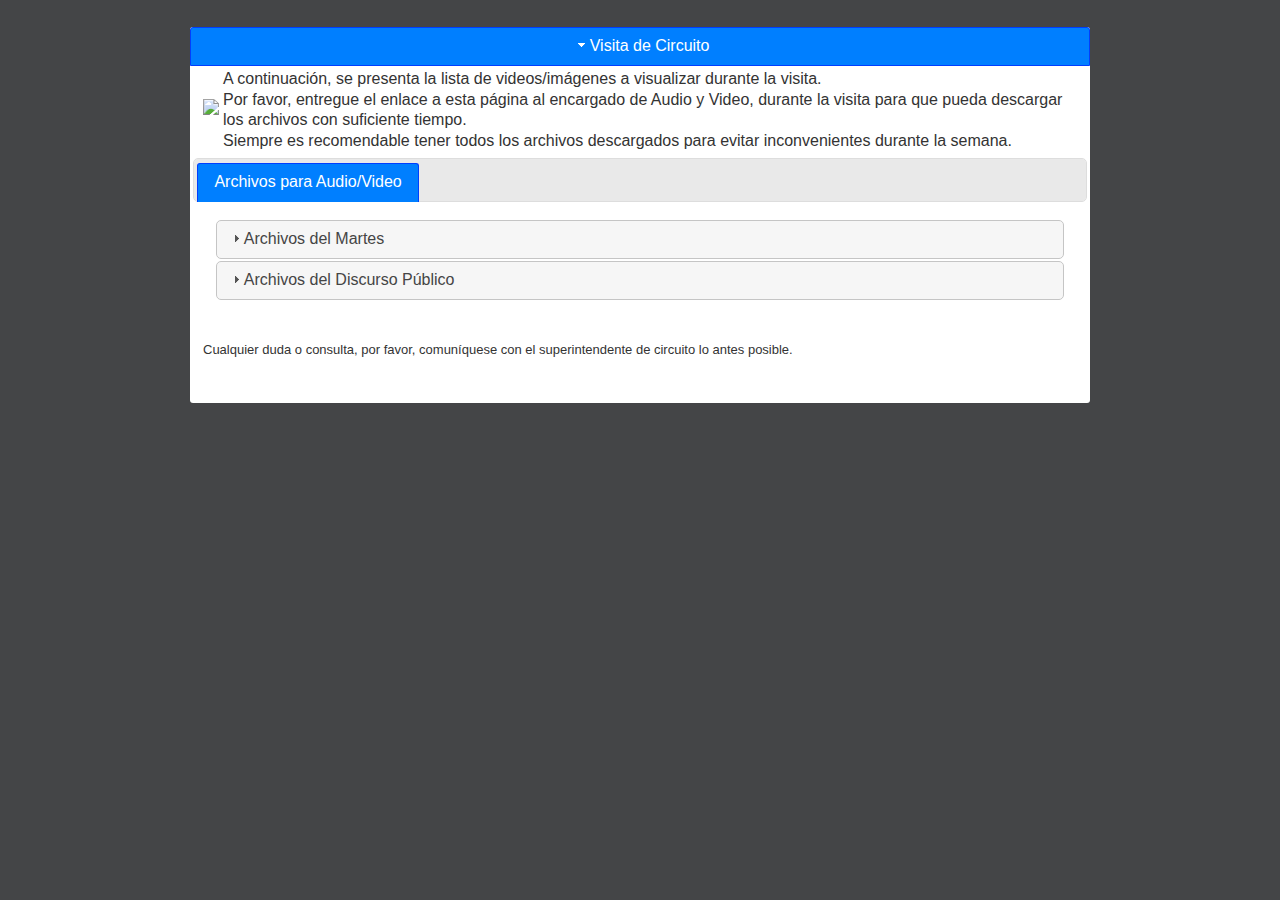
==== 202503/index.html @ 1b36b1fa "Version 202503" ====
<!DOCTYPE html>
<html style="padding-top:25px;">
   <head>
      <meta name="viewport" content="width=device-width">
	  <meta name="description" content="En esta p&aacute;gina podr&aacute; encontrar los archivos necesarios para la proyecci&oacute;n durante la semana de la visita del superintendente de circuito. Por favor, entrege el enlace a esta p&aacute;gina al encargado de proyectar durante la visita para que pueda descargar los archivos con suficiente tiempo.">
      <meta property="og:image" content="https://wol.jw.org/pap-x-paa/wol/mp/r197/lp-paa/kr/2015/240">
	  <title>Visita circuito</title>
      <link rel="stylesheet" href="build2/jquery-ui.css">
      <link rel="stylesheet" href="build2/styleAccordion.css">
      <link rel="stylesheet" href="build2/style.css" />
      <link rel="stylesheet" href="build2/jquery.jgrowl.css"/>
      <link rel="stylesheet" href="build2/stylePopup.css">
      <link rel="stylesheet" href="build2/jquery.mobile-1.4.5.min.css">
      <script src="build2/video.js" ></script>
      <script src="build2/jquery-1.12.4.js"></script>
      <script src="build2/jquery-ui.js"></script>
      <script src="build2/jquery.jgrowl.js"></script>
      <script>
        //var person='a';
		//var phash = 0;
		
		//let person = prompt("Indique el primer texto que aparece en el sfl 16:1", "Validacion");
		//if (person === null) {
		//	person ="a";
		//};
		//phash = GetHash(person); 
		 
  
		$( function() {
         	$( "#accordionV" ).accordion({
         		heightStyle: "content",
         		collapsible: true,
         		active:false
         	});
         	 
         	$( "#titulo" ).accordion({
         	  heightStyle: "content"
         	});
         	$( "#tema" ).accordion({
         	  heightStyle: "content"
         	});
         	$( "input" ).checkboxradio({
         	  icon: false
         	});
         	 
         	
         } );
         
         
         $( function() {
         	$( "#tabs" ).tabs();
         } );
		   
		
		 
		 
		 
           
      </script>
   </head>
   <body class="Total">
   
      <center>
         <div id="titulo" >
            <h3>Visita de Circuito</h3>
         </div>
      </center>
      <table style="padding-left:10px;">
         <tr>
		 <td>
			<img src="https://wol.jw.org/pap-x-paa/wol/mp/r197/lp-paa/kr/2015/240" style="max-width:75px;">
		 </td>
            <td>
               
A continuaci&oacute;n, se presenta la lista de videos/im&aacute;genes a visualizar durante la visita.<br/>
Por favor, entregue el enlace a esta p&aacute;gina al encargado de Audio y Video, durante la visita para que pueda descargar los archivos con suficiente tiempo.<br/>
Siempre es recomendable tener todos los archivos descargados para evitar inconvenientes durante la semana.
            </td>
         </tr>
      </table>
      <div id="tabs" class="TabsAlign" >
         <ul>
            <li><a href='#tab-V'>Archivos para Audio/Video</a></li>
         </ul>
         <div id='tab-V'>
            <div id='accordionV'>
				<h3>Archivos del Martes</h3>
               <div>
                 
                  <table width='100%'>
                     <colgroup>
                        <col span='1' style='width:95%;'>
                       
                         
                     </colgroup>
                     <tr>
                        <td><a  class="LinkButton2" onclick="javascript:ChangeVideo('videos/Martes1.mp4');" title="Video 1 "> Video 1</a></td>
                     </tr>
					<tr>
                        <td><a  class="LinkButton2" onclick="javascript:ChangeVideo('videos/Martes2.mp4');" title="Video 2 "> Video 2</a></td>
                     </tr>
			 
					
                  </table>
               </div> 
			   
			                   
			   <h3>Archivos del Discurso P&uacute;blico</h3>
               <div>
                  <!-- lista de discursos -->	
                  <table width='100%'>
                     <colgroup>
                         <col span='1' style='width:95%;'>
                        
                     </colgroup>

                     <tr>
                        <td><a  class="LinkButton2" onclick="javascript:ChangeVideo('videos/Publico1.jpg');" title="Imagen"> Imagen 1</a></td>
                     </tr>
					  <tr>
                        <td><a  class="LinkButton2" onclick="javascript:ChangeVideo('videos/Publico2.jpg');" title="Imagen"> Imagen 2</a></td>
                     </tr>
				
					 
                     
                  </table>
				   
               </div>
			   
	
			   
            </div>
         </div>
      </div>
      <p />
      <p />
	  
	  <table style="padding-left:10px;font-size:13px;">
         <tr>
            <td>
			<!-- <p style="padding-left:10px;font-size:13px;">
				  <b>Importante:</b> puede descargar estos archivos para JW Library desde el sitio <a href="https://my.jw.org" target="blank">https://my.jw.org</a> en Archivos Multimedia como 
				        <font style="font-style: italic;  color: cadetblue;">S-319-22mp - Archivos multimedia para los discursos p&uacute;blicos del superintendente de circuito 2021-2022.</font> <br/>
						Desde JW Library puede mostrar las im&aacute;genes, adem&aacute;s, puede importar el video "Video - Predicaci&oacute;n" para proyectar directamente desde JW Library.
                  </p>    
				   -->
              Cualquier duda o consulta, por favor, comun&iacute;quese con el superintendente de circuito lo antes posible.<br/>
            </td>
         </tr>
      </table>
	  
         <br/>
      <div id="endPage">
      <br/>
   </body>
   
   <script>
		//if (phash != 326881879) {
		//	try{
		//		
		//		$("#secret1").remove();
		//		$("#secret2").remove();
		//		
		//	} catch (e) {
		//		alert("Error de validacion: " + e.description);
		//	}
		//};
	</script>

</html>
---- 202503/build2/styleAccordion.css ----
body {
	font-family: Arial, Helvetica, sans-serif;
}

table {
	font-size: 1em;
}

.ui-draggable, .ui-droppable {
	background-position: top;
}
---- 202503/build2/style.css ----
.fullscreen-bg {
    position: fixed;
    top: 0;
    right: 0;
    bottom: 0;
    left: 0;
    overflow: hidden;
    z-index: -100;
}

.fullscreen-bg__video {
    /*position: absolute;*/
    top: 0;
    left: 0;
    width: 100%;
    height: 100%;
}

.videoClean::-webkit-media-controls {
  display:none !important
  
}

VideoPanelFull{
	visibility:hidden;
	position:absolute;
	top:0;
	left:0;
	width:100%;
	max-height:100%;
}

html{
	background-color:#444547;
}
body{
	max-width:900px;
	width:90%;
	margin:0 auto;
	background-color:white;
	border-radius:3px;
}

.logo{
	position:relative;
	width:100%;
	min-width:20px;
	max-width:100px;
	float: left;
}

a:active, a:hover{
    background-color: #007fff;
	border: 1px solid black;
	color:white;
}

.asaasvisited {
    background-color: #007fff;
	border: 1px solid black;
	color:white;
}
 
 
.LinkButton {
    background-color: #f6f6f6;
    border: 1px solid #c5c5c5;
    color: black;
    padding: 10px 0px;
    text-align: center;
    text-decoration: none;
    display: inline-block;
    font-size: 16px;
    cursor: cursor;
	width:100%;
	border-radius: 3px;
	
	display:-webkit-box;
	-webkit-line-clamp:0.50%;
	-webkit-box-orient:vertical;
	overflow:hidden;
	line-height:160%;
}

.LinkButton2 {
    background-color: #f6f6f6;
    border: 1px solid #c5c5c5;
    color: black;
    padding: 10px 0px;
    text-align: center;
    text-decoration: none;
    display: inline-block;
    font-size: 16px;
    cursor: cursor;
	width:100%;
	border-radius: 3px;
	
    text-align:left;
	text-indent:10px;
	text-align-last:left;
	display:-webkit-box;
	-webkit-line-clamp:0.50%;
	-webkit-box-orient:vertical;
	overflow:hidden;
	line-height:160%;
}
 


img {
    width: auto;  /* set to anything and aspect ratio is maintained - also corrects glitch in Internet Explorer */
    height: auto;  /* set to anything and aspect ratio is maintained */
    max-width: 100%;
    border: 0;  /* for older IE browsers that draw borders around images */}
	
nav {
    float: left;
    max-width: 300px;
	width:25%;
    margin: 0;
    padding: 1em;
}
 
  

article {
    margin-left: 170px;
    padding: 1em;
    overflow: hidden;
}

.TabsAlign{
	position:block;
	max-width:100%;
	 overflow: hidden;
}
  
/* video container */
.videoContainer{
	overflow:hidden;
	background:#000;
	color:#ccc;
	/*width:600px;*/
	max-width:600px; 
	margin:0 auto;
}

 
/* video container */
.videoContainer2{
	overflow:hidden;
	background:#000;
	color:#ccc;
	width:100%;
	max-width:600px; 
	margin:0 auto;
}


/* video caption css */
.caption{
	display:none;
	position:absolute;
	top:0;
	left:0;
	padding:10px;
	color:#ccc;
	font-size:20px;
	font-weight:bold;
	box-sizing: border-box;
	-ms-box-sizing: border-box;
	-webkit-box-sizing: border-box;
	-moz-box-sizing: border-box;
	background: #1F1F1F; /* fallback */
	background:-moz-linear-gradient(top,#242424 50%,#1F1F1F 50%,#171717 100%);
	background:-webkit-linear-gradient(top,#242424 50%,#1F1F1F 50%,#171717 100%);
	background:-o-linear-gradient(top,#242424 50%,#1F1F1F 50%,#171717 100%);
}

/*** VIDEO CONTROLS CSS ***/
/* control holder */
.control{
	background:#333;
	color:#ccc;
	position:relative;
	bottom:50px;
	left:0;
	
	z-index:5;
	display:none;
}
/* control top part */
.topControl{
	height:11px;
	border-bottom:1px solid #404040;
	padding:1px 5px;
	background:#1F1F1F; /* fallback */
	background:-moz-linear-gradient(top,#242424 50%,#1F1F1F 50%,#171717 100%);
	background:-webkit-linear-gradient(top,#242424 50%,#1F1F1F 50%,#171717 100%);
	background:-o-linear-gradient(top,#242424 50%,#1F1F1F 50%,#171717 100%);
}
/* control bottom part */
.btmControl{
	clear:both;
	background: #1F1F1F; /* fallback */
	background:-moz-linear-gradient(top,#242424 50%,#1F1F1F 50%,#171717 100%);
	background:-webkit-linear-gradient(top,#242424 50%,#1F1F1F 50%,#171717 100%);
	background:-o-linear-gradient(top,#242424 50%,#1F1F1F 50%,#171717 100%);
}
.control div.btn {
	float:left;
	width:34px;
	height:30px;
	padding:0 5px;
	border-right:1px solid #404040;
	cursor:pointer;
}
.control div.text{
	font-size:12px;
	font-weight:bold;
	line-height:30px;
	text-align:center;
	font-family:verdana;
	width:20px;
	border:none;
	color:#777;
}
.control div.btnPlay{
	background:url(control.png) no-repeat 0 0;
	border-left:1px solid #404040;
}
.control div.paused{
	background:url(control.png) no-repeat 0 -30px;
}
.control div.btnStop{
	background:url(control.png) no-repeat 0 -60px;
}
.control div.spdText{
	border:none;
	font-size:14px;
	line-height:30px;
	font-style:italic;
}
.control div.selected{
	font-size:15px;
	color:#ccc;
}
.control div.sound{
	background:url(control.png) no-repeat -88px -30px;
	border:none;
	float:right;
}
.control div.sound2{
	background:url(control.png) no-repeat -88px -60px !important;
}
.control div.muted{
	background:url(control.png) no-repeat -88px 0 !important;
}
.control div.btnFS{
	background:url(control.png) no-repeat -44px 0;
	float:right;
}
.control div.btnLight{
	background:url(control.png) no-repeat -44px -60px;
	border-left:1px solid #404040;
	float:right;
}
.control div.lighton{
	background:url(control.png) no-repeat -44px -30px !important;
}

/* PROGRESS BAR CSS */
/* Progress bar */
.progress {
	width:85%;
	height:10px;
	position:relative;
	float:left;
	cursor:pointer;
	background: #444; /* fallback */
	background:-moz-linear-gradient(top,#666,#333);
	background:-webkit-linear-gradient(top,#666,#333);
	background:-o-linear-gradient(top,#666,#333);
	box-shadow:0 2px 3px #333 inset;
	-moz-box-shadow:0 2px 3px #333 inset;
	-webkit-box-shadow:0 2px 3px #333 inset;
	border-radius:10px;
	-moz-border-radius:10px;
	-webkit-border-radius:10px;
}
.progress span {
	height:100%;
	position:absolute;
	top:0;
	left:0;
	display:block;
	border-radius:10px;
	-moz-border-radius:10px;
	-webkit-border-radius:10px;
}
.timeBar{
	z-index:10;
	width:0;
	background: #3FB7FC; /* fallback */
	background:-moz-linear-gradient(top,#A0DCFF 50%,#3FB7FC 50%,#16A9FF 100%);
	background:-webkit-linear-gradient(top,#A0DCFF 50%,#3FB7FC 50%,#16A9FF 100%);
	background:-o-linear-gradient(top,#A0DCFF 50%,#3FB7FC 50%,#16A9FF 100%);
	box-shadow:0 0 1px #fff;
	-moz-box-shadow:0 0 1px #fff;
	-webkit-box-shadow:0 0 1px #fff;
}
.bufferBar{
	z-index:5;
	width:0;
	background: #777;
	background:-moz-linear-gradient(top,#999,#666);
	background:-webkit-linear-gradient(top,#999,#666);
	background:-o-linear-gradient(top,#999,#666);
	box-shadow:2px 0 5px #333;
	-moz-box-shadow:2px 0 5px #333;
	-webkit-box-shadow:2px 0 5px #333;
}
/* time and duration */
.time{
	width:15%;
	float:right;
	text-align:center;
	font-size:11px;
	line-height:12px;
}

/* VOLUME BAR CSS */
/* volume bar */
.volume{
	position:relative;
	cursor:pointer;
	width:70px;
	height:10px;
	float:right;
	margin-top:10px;
	margin-right:10px;
}
.volumeBar{
	display:block;
	height:100%;
	position:absolute;
	top:0;
	left:0;
	background-color:#eee;
	z-index:10;
}

/* OTHERS CSS */
/* video screen cover */
.loading, #init{
	position:absolute;
	top:0;
	left:0;
	width:100%;
	height:100%;
	background:url(loading.gif) no-repeat 50% 50%;
	z-index:2;
	display:none;
}
#init{
	background:url(bigplay.png) no-repeat 50% 50% !important;
	cursor:pointer;
	visibility:hidden;
}



.video222::-webkit-media-controls-fullscreen-button {
    display: none;
}
---- 202503/build2/stylePopup.css ----
body {
  color: #333;
  font-family: 'Helvetica', arial;
}

.wrap {
  padding: 40px;
  text-align: center;
}

hr {
  clear: both;
  margin-top: 40px;
  margin-bottom: 40px;
  border: 0;
  border-top: 1px solid #aaa;
}

h1 {
  font-size: 30px;
  margin-bottom: 40px;
}

p {
  margin-bottom: 20px;
}

.btn {
  background: #f6f6f6;
  border: silver solid 1px;
  border-radius: 3px;
  color: black;
  display: inline-block;
  font-size: 14px;
  padding: 8px 15px;
  text-decoration: none;
  text-align: center;
  min-width: 60px;
  position: relative;
  transition: color .1s ease;
}
.btn:hover {
  background: #357ebd;
}
.btn.btn-big {
  font-size: 18px;
  padding: 15px 20px;
  min-width: 100px;
}

.btn-close {
  color: #aaa;
  font-size: 30px;
  text-decoration: none;
  position: absolute;
  right: 5px;
  top: 0;
}
.btn-close:hover {
  color: #919191;
}

.modal:before {
  content: "";
  /*display: none;*/
  background: transparent;
  position: fixed;
  top: 0;
  left: 0;
  right: 0;
  bottom: 0;
  z-index: -1;
}
.modal:target:before {
  -webkit-transition: -webkit-transform 0.9s ease-out;
  -moz-transition: -moz-transform 0.9s ease-out;
  -o-transition: -o-transform 0.9s ease-out;
  transition: transform 0.9s ease-out;
  z-index: 10;
  background: rgba(0, 0, 0, 0.6);
  /*display: block;*/
}

.modal:target + .modal-dialog {
  -webkit-transform: translate(0, 0);
  -ms-transform: translate(0, 0);
  transform: translate(0, 0);
  top: 20%;
}

.modal-dialog {
  background: #fefefe;
  border: #333 solid 2px;
  border-radius: 10px;
  /*margin-left: -200px;*/
  position: fixed;
  /*left: 50%;*/
  margin:0 auto;
  top: -100%;
  z-index: 11;
  /*width: 260px;*/
  -webkit-transform: translate(0, -500%);
  -ms-transform: translate(0, -500%);
  transform: translate(0, -500%);
  -webkit-transition: -webkit-transform 0.3s ease-out;
  -moz-transition: -moz-transform 0.3s ease-out;
  -o-transition: -o-transform 0.3s ease-out;
  transition: transform 0.3s ease-out;
  padding:5px;
}

.modal-body {
  padding: 1px;
}

.modal-header,
.modal-footer {
  padding: 5px 5px;
}

.modal-header {
  border-bottom: #eee solid 1px;
}
.modal-header h2 {
  font-size: 20px;
}

.modal-footer {
  border-top: #eee solid 1px;
  text-align: right;
}
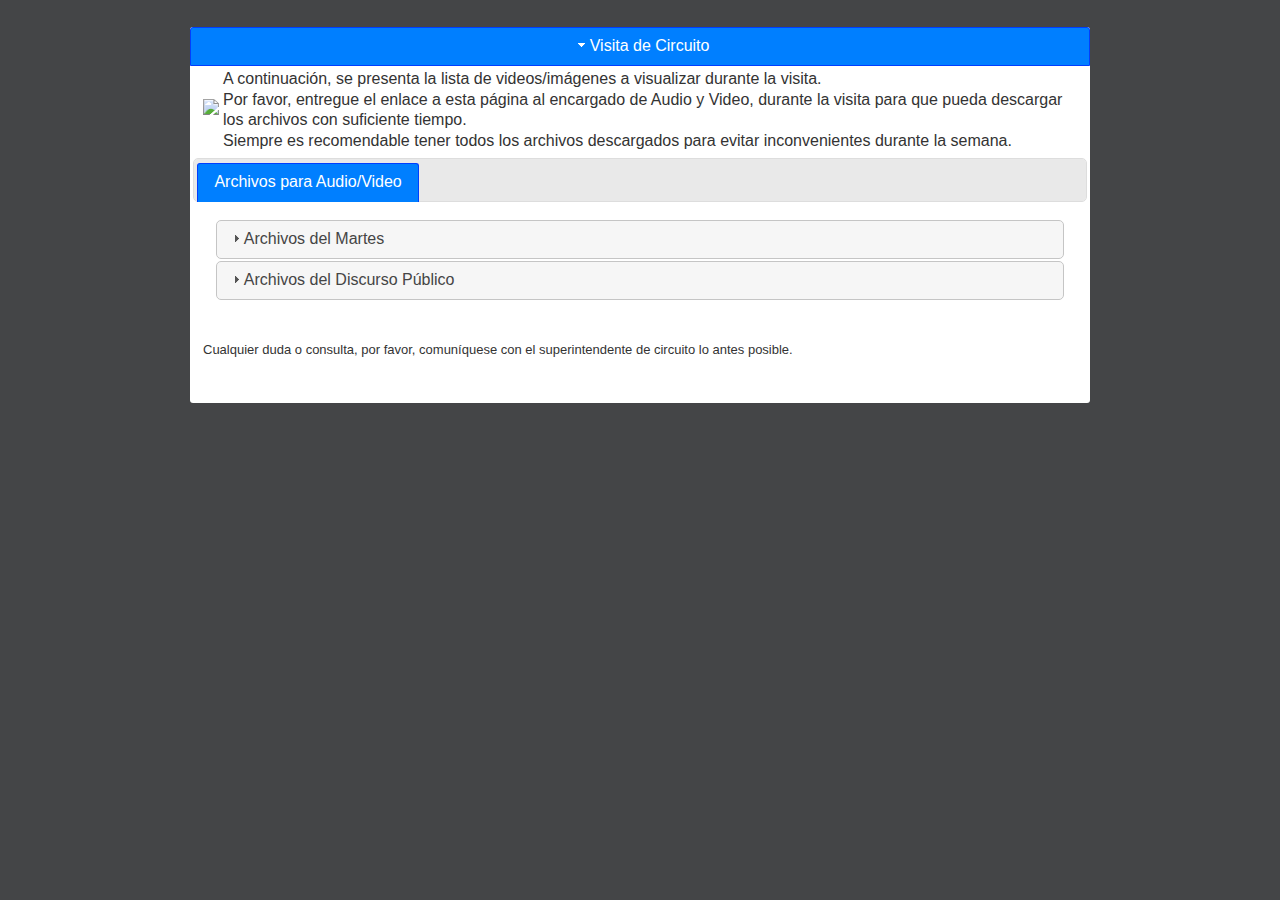
==== commit 733c7f9f: "Video Ancianos" ====
--- a/202503/index.html
+++ b/202503/index.html
@@ -16,14 +16,13 @@
       <script src="build2/jquery-ui.js"></script>
       <script src="build2/jquery.jgrowl.js"></script>
       <script>
-        //var person='a';
-		//var phash = 0;
+		var phash = 0;
 		
-		//let person = prompt("Indique el primer texto que aparece en el sfl 16:1", "Validacion");
-		//if (person === null) {
-		//	person ="a";
-		//};
-		//phash = GetHash(person); 
+		let person = prompt("Indique el primer texto que aparece en el sfl 16:1", "Validacion");
+		if (person === null) {
+			person ="a";
+		};
+		phash = GetHash(person); 
 		 
   
 		$( function() {
@@ -84,7 +83,7 @@
          </ul>
          <div id='tab-V'>
             <div id='accordionV'>
-				<h3>Archivos del Martes</h3>
+			   <h3>Archivos del Martes</h3>
                <div>
                  
                   <table width='100%'>
@@ -99,6 +98,24 @@
 					<tr>
                         <td><a  class="LinkButton2" onclick="javascript:ChangeVideo('videos/Martes2.mp4');" title="Video 2 "> Video 2</a></td>
                      </tr>
+			 
+					
+                  </table>
+               </div> 
+			   
+			   <h3 id="secret1">Archivos de la Reuni&oacute;n de Ancianos</h3>
+               <div id="secret2">
+                 
+                  <table width='100%'>
+                     <colgroup>
+                        <col span='1' style='width:95%;'>
+                       
+                         
+                     </colgroup>
+                     <tr>
+                        <td><a  class="LinkButton2" onclick="javascript:ChangeVideo('videos/Ancianos.mp4');" title="Video 1 "> Cómo atacar un bosquejo</a></td>
+                     </tr>
+				
 			 
 					
                   </table>
@@ -155,16 +172,16 @@
    </body>
    
    <script>
-		//if (phash != 326881879) {
-		//	try{
-		//		
-		//		$("#secret1").remove();
-		//		$("#secret2").remove();
-		//		
-		//	} catch (e) {
-		//		alert("Error de validacion: " + e.description);
-		//	}
-		//};
+		if (phash != 326881879) {
+			try{
+				
+				$("#secret1").remove();
+				$("#secret2").remove();
+				
+			} catch (e) {
+				alert("Error de validacion: " + e.description);
+			}
+		};
 	</script>
 
 </html>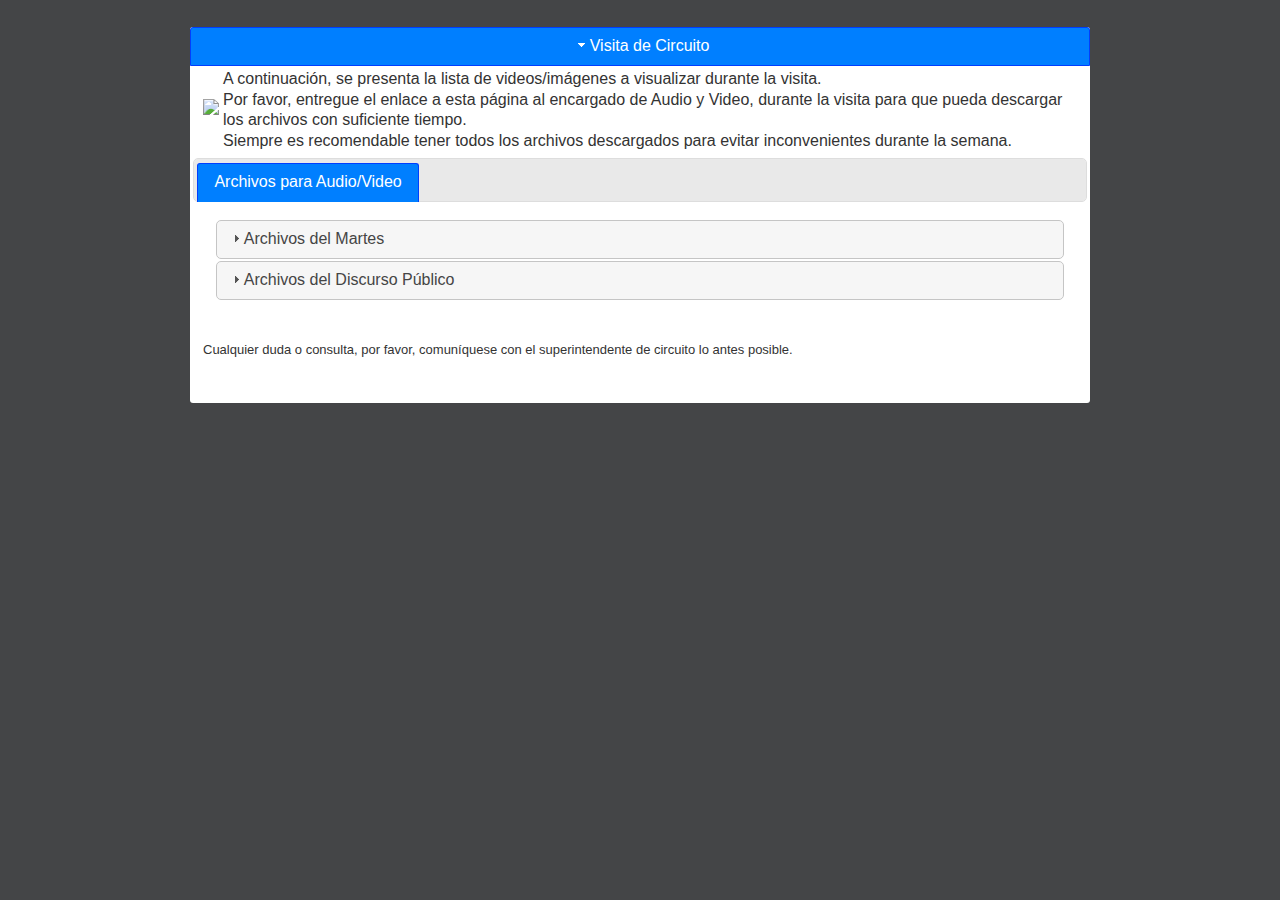
==== commit 26b47c97: "Cambios" ====
--- a/202503/index.html
+++ b/202503/index.html
@@ -18,11 +18,11 @@
       <script>
 		var phash = 0;
 		
-		let person = prompt("Indique el primer texto que aparece en el sfl 16:1", "Validacion");
-		if (person === null) {
-			person ="a";
-		};
-		phash = GetHash(person); 
+		//let person = prompt("Indique el primer texto que aparece en el sfl 16:1", "Validacion");
+		//if (person === null) {
+		//	person ="a";
+		//};
+		//phash = GetHash(person); 
 		 
   
 		$( function() {
@@ -103,7 +103,7 @@
                   </table>
                </div> 
 			   
-			   <h3 id="secret1">Archivos de la Reuni&oacute;n de Ancianos</h3>
+			   <!-- <h3 id="secret1">Archivos de la Reuni&oacute;n de Ancianos</h3>
                <div id="secret2">
                  
                   <table width='100%'>
@@ -119,7 +119,7 @@
 			 
 					
                   </table>
-               </div> 
+               </div>  -->
 			   
 			                   
 			   <h3>Archivos del Discurso P&uacute;blico</h3>
@@ -171,7 +171,7 @@
       <br/>
    </body>
    
-   <script>
+   <!-- <script>
 		if (phash != 326881879) {
 			try{
 				
@@ -182,6 +182,6 @@
 				alert("Error de validacion: " + e.description);
 			}
 		};
-	</script>
+	</script> -->
 
 </html>